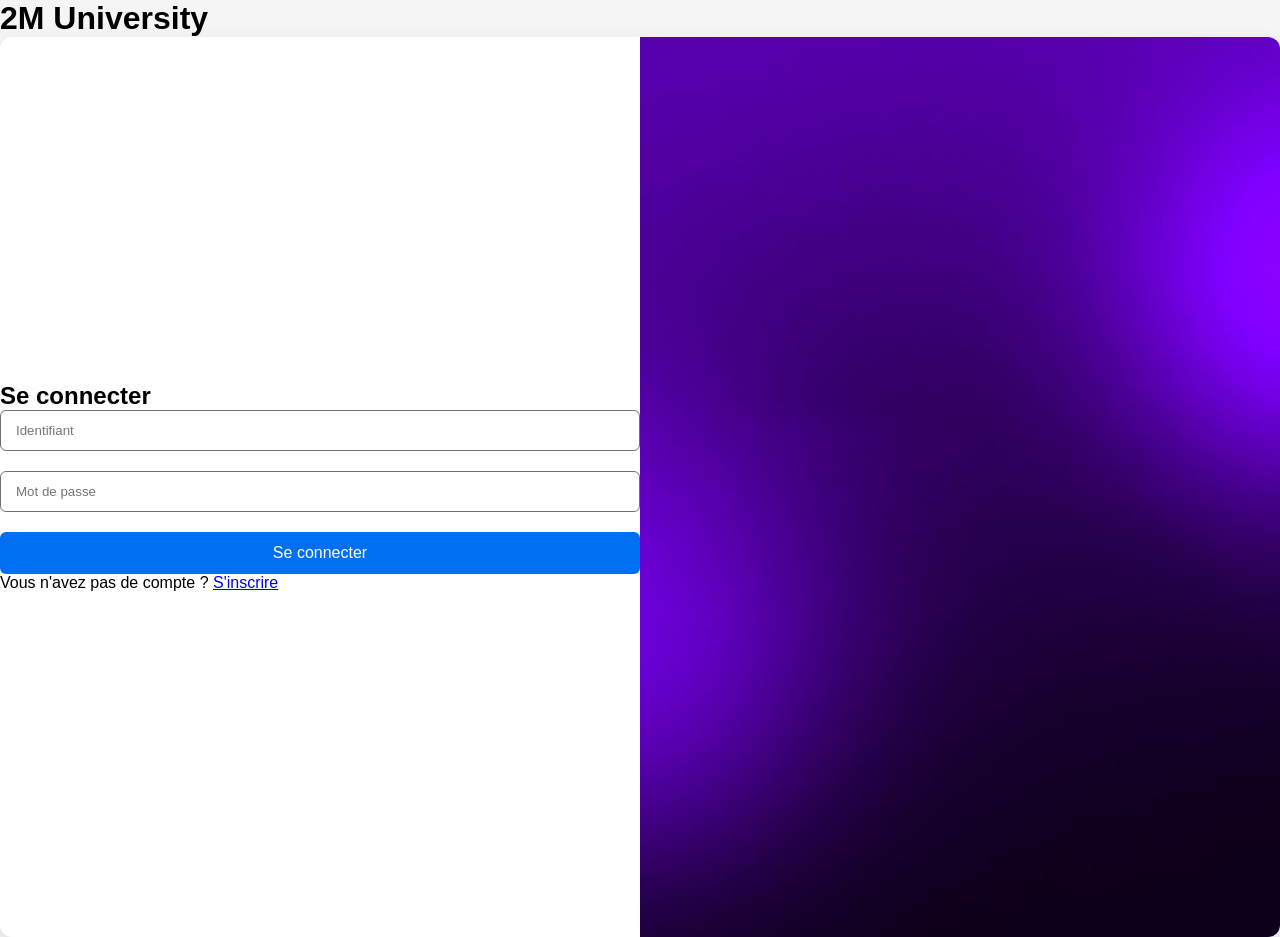
==== index.html @ 01074689 "Depot de ma premiere partie de travail, consistant à créer la page de connexion et d'inscription pou" ====
<!DOCTYPE html>
<html lang="fr">
<head>
    <meta charset="UTF-8">
    <meta name="viewport" content="width=device-width, initial-scale=1.0">
    <title>Acceuil-Etudiant</title>
    <link rel="stylesheet" href="style.css">
</head>
<body>
    <header>
        <div class="logo">
            <h1>2M University</h1>
        </div>
    </header>
    <!--Partie gauche-->
 <div class="container">
    <div class="section_formulaire">
        <h2>Se connecter </h2>
        <form action="">
            <div class="formulaire">
                <input type="email" placeholder="Identifiant">
            </div>
            <div class="formulaire">
                <input type="password" placeholder="Mot de passe">
            </div>
            <button type="submit" class="btn">Se connecter</button>
        </form>
        <p class="texte">Vous n'avez pas de compte ? <a href="inscription.html">S'inscrire</a></p>
    </div>
    <!--Partie droite-->
    <div class="section_image"></div>
 </div>
</body>
</html>
---- style.css ----
* {
  margin: 0;
  padding: 0;
  box-sizing: border-box;
  font-family: "Arial", sans-serif;
}
body {
  
  justify-content: center;
  align-items: center;
  height: 100vh;
  background: #f5f5f5;
}

.container {
  display: flex;
  justify-content: center;
  align-items: center;
  height: 100vh;
  background: #f5f5f5;
}
.container{
  background: #fff;
  border-radius: 12px;
  box-shadow: 0 10px 25px rgba(0,0,0,0.1);
  overflow: hidden;
}
.section_formulaire{
    flex: 1;
   justify-items: center;
   align-items: center;
}
form{
    
    
}
.formulaire {
  position: relative;
  margin-bottom: 20px;
}

.formulaire input {
  width: 100%;
  padding: 12px 40px 12px 15px;
  border: 1px solid #727070;
  border-radius: 6px;
}
.btn {
  width: 100%;
  padding: 12px;
  background: #0070f3;
  color: #fff;
  border: none;
  border-radius: 6px;
  font-size: 16px;
  cursor: pointer;
  transition: background 0.3s;
}
.btn:hover {
  background: #0059c9;
}

.section_image {
  flex: 1;
  background-image: url(WhatsApp\ Image\ 2025-08-27\ à\ 01.49.23_e007f76f.jpg);
  height: 100%;
  width: 100%;
  background-size: cover;
    background-position: center;
    position: relative; align-items: center;
}
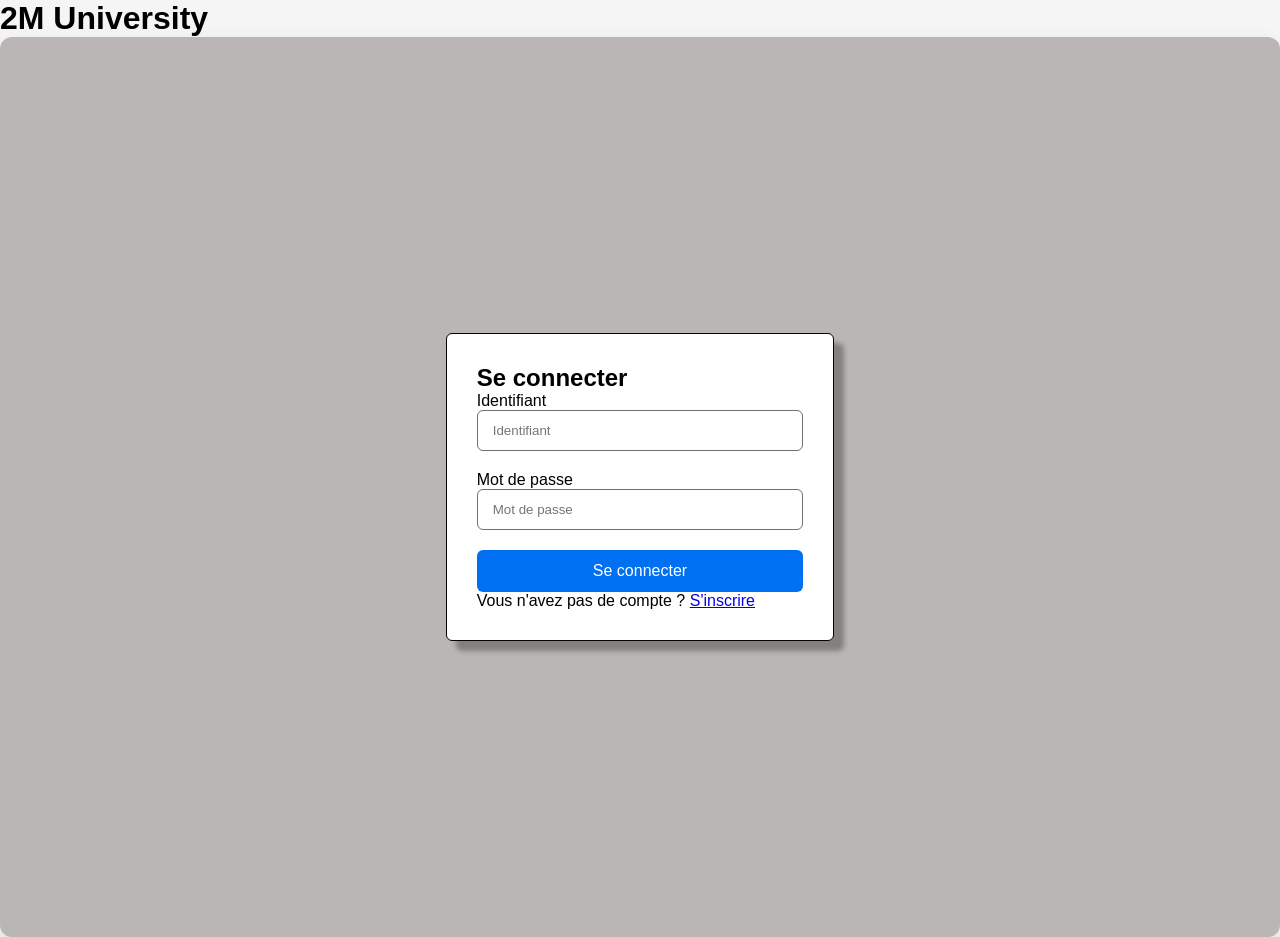
==== commit 9375168d: "modification et amelioration de la page inscription" ====
--- a/index.html
+++ b/index.html
@@ -13,23 +13,23 @@
             <h1>2M University</h1>
         </div>
     </header>
-    <!--Partie gauche-->
  <div class="container">
     <div class="section_formulaire">
         <h2>Se connecter </h2>
         <form action="">
             <div class="formulaire">
+                 <label for="email">Identifiant</label>
                 <input type="email" placeholder="Identifiant">
             </div>
             <div class="formulaire">
+                <label for="password">Mot de passe</label>
                 <input type="password" placeholder="Mot de passe">
             </div>
             <button type="submit" class="btn">Se connecter</button>
         </form>
         <p class="texte">Vous n'avez pas de compte ? <a href="inscription.html">S'inscrire</a></p>
     </div>
-    <!--Partie droite-->
-    <div class="section_image"></div>
+   
  </div>
 </body>
 </html>
--- a/style.css
+++ b/style.css
@@ -3,6 +3,25 @@
   padding: 0;
   box-sizing: border-box;
   font-family: "Arial", sans-serif;
+}
+.header-container{
+    align-items: center;
+    justify-items: flex;
+    justify-content: space-around;
+    flex: auto;
+}
+ul{
+    display: flex;
+    justify-content:  space-between;
+    text-decoration: none;
+    list-style: none;
+    flex: 1 1 40rem;
+    align-items: center;
+    
+}
+.lien{
+    text-decoration: none;
+    color: #040303;
 }
 body {
   
@@ -20,15 +39,26 @@
   background: #f5f5f5;
 }
 .container{
-  background: #fff;
+  background: #bab6b6;
   border-radius: 12px;
   box-shadow: 0 10px 25px rgba(0,0,0,0.1);
   overflow: hidden;
 }
+label{
+   font-family: 'Franklin Gothic Medium', 'Arial Narrow', Arial, sans-serif;
+}
 .section_formulaire{
-    flex: 1;
+   
    justify-items: center;
    align-items: center;
+    border: 1px solid #040303;
+  border-radius: 6px;
+  width: auto;
+  height: auto ;
+  background-color: white;
+  margin: 25px;
+  padding: 30px;
+  box-shadow: 10px 10px 5px rgba(4, 4, 4, 0.3);
 }
 form{
     
